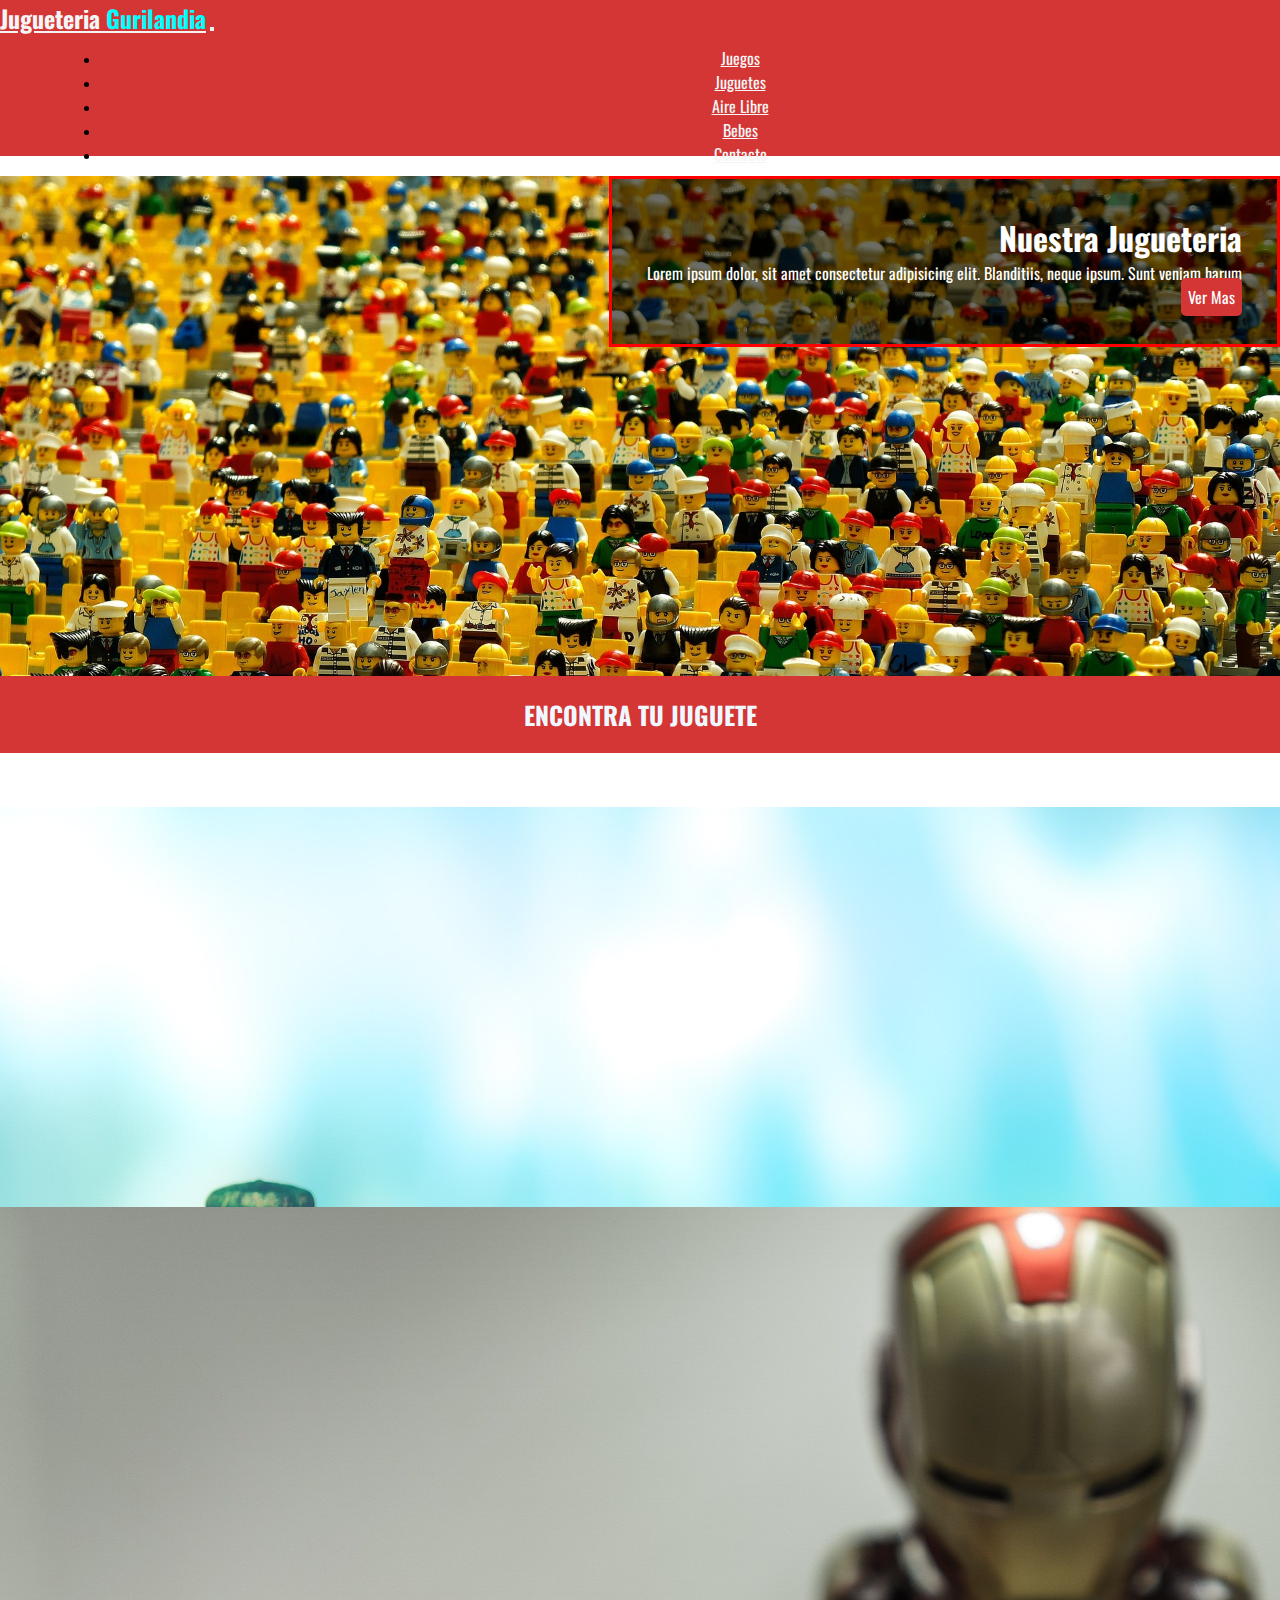
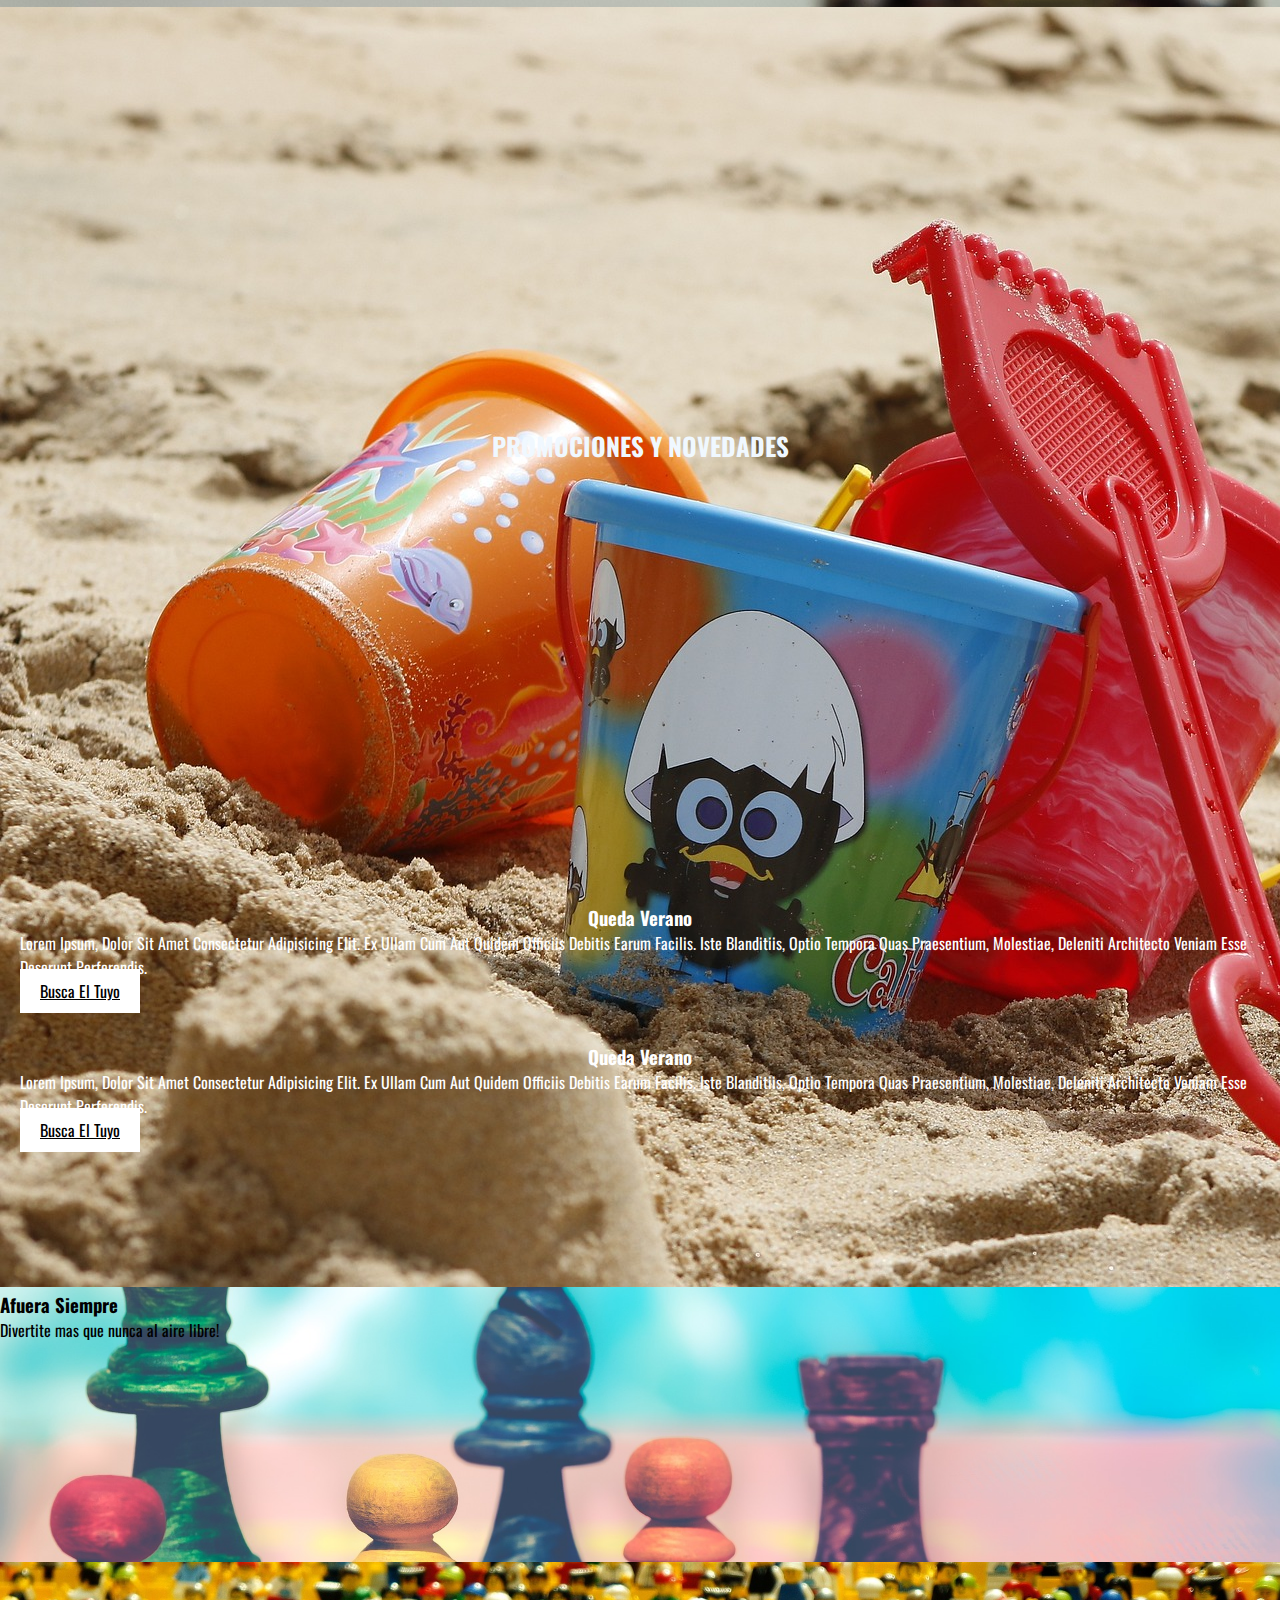
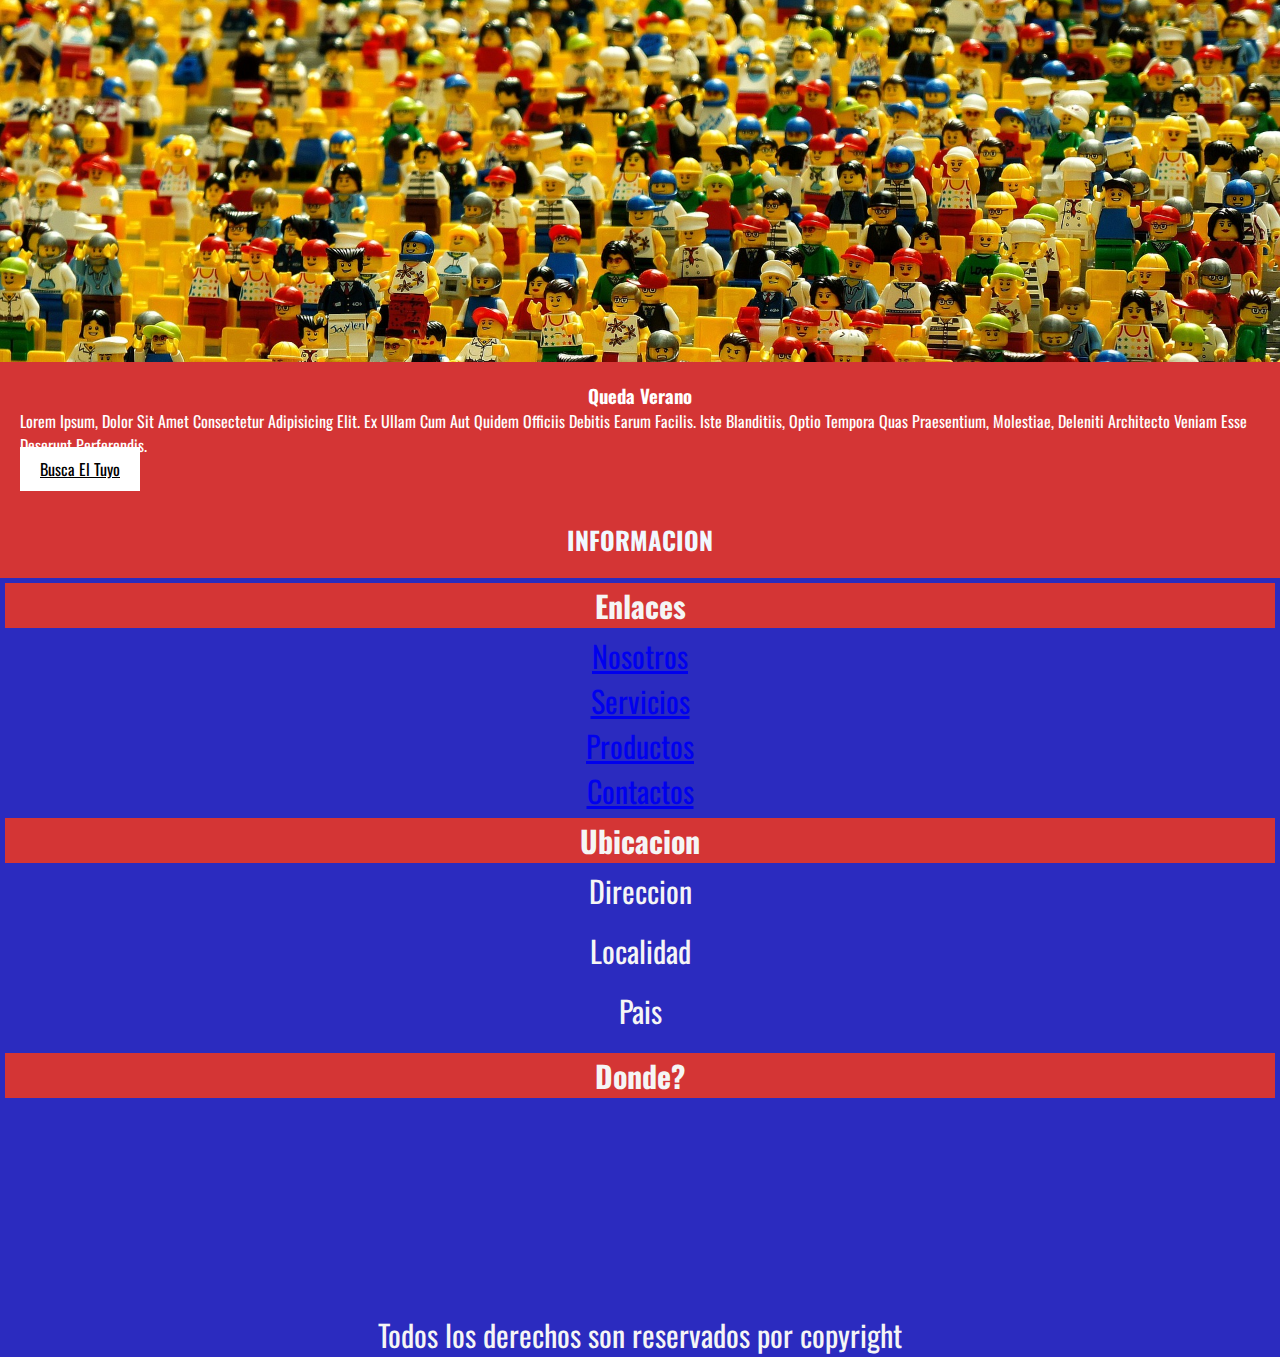
==== index.html @ 67fa8421 "Primer version Pre3" ====
<!DOCTYPE html>
<html lang="es">
<head>
    <meta charset="UTF-8">
    <meta http-equiv="X-UA-Compatible" content="IE=edge">
    <meta name="viewport" content="width=device-width, initial-scale=1.0">
    <link rel="stylesheet" href="css/animate.css">
    <link rel="stylesheet" href="https://cdn.jsdelivr.net/npm/bootstrap@4.6.2/dist/css/bootstrap.min.css"
        integrity="sha384-xOolHFLEh07PJGoPkLv1IbcEPTNtaed2xpHsD9ESMhqIYd0nLMwNLD69Npy4HI+N" crossorigin="anonymous">
    <link rel="stylesheet" href="https://cdnjs.cloudflare.com/ajax/libs/font-awesome/6.2.1/css/all.min.css"
        integrity="sha512-MV7K8+y+gLIBoVD59lQIYicR65iaqukzvf/nwasF0nqhPay5w/9lJmVM2hMDcnK1OnMGCdVK+iQrJ7lzPJQd1w=="
        crossorigin="anonymous" referrerpolicy="no-referrer" />
    <link rel="stylesheet" href="estilos.css">
    <title>Tercera-Preentrega-SantiagoOrtiz</title>
</head>

<body>
    <!-- navbar inicio -->
    <nav class="navbar navbar-expand-md">
        <!-- Brand -->
        <a class="navbar-brand" href="index.html">Jugueteria <span>Gurilandia</span></a>

        <!-- Toggler/collapsibe Button -->
        <button class="navbar-toggler" type="button" data-toggle="collapse" data-target="#collapsibleNavbar">
            <span class="navbar-toggler-icon">
                <i class="fa-solid fa-bars"></i>
            </span>
        </button>

        <!-- Navbar links -->
        <div class="collapse navbar-collapse" id="collapsibleNavbar">
            <ul class="navbar-nav">
                <li class="nav-item">
                    <a class="nav-link" href="juegos.html">juegos</a>
                </li>
                <li class="nav-item">
                    <a class="nav-link" href="juguetes.html">juguetes</a>
                </li>
                <li class="nav-item">
                    <a class="nav-link" href="airelibre.html">aire libre</a>
                </li>
                <li class="nav-item">
                    <a class="nav-link" href="bebe.html">bebes</a>
                </li>
                <li class="nav-item">
                    <a class="nav-link" href="contacto.html">contacto</a>
                </li>
            </ul>
        </div>
    </nav>
    <!-- navbar fin -->

    <!-- jumbotron inicio -->
    <div class="jumbotron">
        <div class="intron">
            <h1>Nuestra Jugueteria</h1>
            <p>Lorem ipsum dolor, sit amet consectetur adipisicing elit. Blanditiis, neque ipsum. Sunt veniam harum</p>
            <a href="Pages/destacados.html">Ver mas</a>
        </div>
    </div>
    <!-- jumbotron fin -->

    <h2 id="sec1">Encontra tu juguete</h2>

    <!-- carousel inicio -->
    <div id="demo" class="carousel slide" data-ride="carousel">

        <!-- Indicators -->
        <ul class="carousel-indicators">
            <li data-target="#demo" data-slide-to="0" class="active"></li>
            <li data-target="#demo" data-slide-to="1"></li>
            <li data-target="#demo" data-slide-to="2"></li>
        </ul>

        <!-- The slideshow -->
        <div class="carousel-inner">
            <div class="carousel-item active">
                <img src="img/chess.jpeg" alt="juegos">
                <div class="carousel-caption">
                    <h3>juegos eternos</h3>
                    <p>Para todas las edades!</p>
                </div>
            </div>
            <div class="carousel-item">
                <img src="img/ironman.jpeg" alt="juguetes">
                <div class="carousel-caption">
                    <h3>clasicos modernos</h3>
                    <p>Jugar hasta coleccionarlos!</p>
                </div>
            </div>
            <div class="carousel-item">
                <img src="img/playa.jpeg" alt="airelibre">
                <div class="carousel-caption">
                    <h3>afuera siempre</h3>
                    <p>Divertite mas que nunca al aire libre!</p>
                </div>
            </div>
        </div>

        <!-- Left and right controls -->
        <a class="carousel-control-prev" href="#demo" data-slide="prev">
            <span class="carousel-control-prev-icon"></span>
        </a>
        <a class="carousel-control-next" href="#demo" data-slide="next">
            <span class="carousel-control-next-icon"></span>
        </a>

    </div>
    <!-- carousel fin -->

    <!-- inicia mi seccion 1 -->

    <h2>promociones y novedades</h2>
    <section class="container-fluid">
        <div class="row">
            <aside class="img-juego img1 col-sm-8"></aside>
            <aside class="titulo-juego col-sm-4">
                <h3>queda verano</h3>
                <p>Lorem ipsum, dolor sit amet consectetur adipisicing elit. Ex ullam cum aut quidem officiis debitis
                    earum facilis. Iste blanditiis, optio tempora quas praesentium, molestiae, deleniti architecto
                    veniam esse deserunt perferendis.</p>
                <a href="#">busca el tuyo</a>
            </aside>
        </div>
    </section>
    <!-- finaliza mi seccion 1 -->

    <!-- inicia mi seccion 2 -->

    <section class="container-fluid">
        <div class="row">
            <aside class="titulo-juego col-sm-4">
                <h3>queda verano</h3>
                <p>Lorem ipsum, dolor sit amet consectetur adipisicing elit. Ex ullam cum aut quidem officiis debitis
                    earum facilis. Iste blanditiis, optio tempora quas praesentium, molestiae, deleniti architecto
                    veniam esse deserunt perferendis.</p>
                <a href="#">busca el tuyo</a>
            </aside>
            <aside class="img-juego img2 col-sm-8"></aside>
        </div>
    </section>
    <!-- finaliza mi seccion 2 -->

    <!-- inicia mi seccion 3 -->

    <section class="container-fluid">
        <div class="row">
            <aside class="img-juego img3 col-sm-8"></aside>
            <aside class="titulo-juego col-sm-4">
                <h3>queda verano</h3>
                <p>Lorem ipsum, dolor sit amet consectetur adipisicing elit. Ex ullam cum aut quidem officiis debitis
                    earum facilis. Iste blanditiis, optio tempora quas praesentium, molestiae, deleniti architecto
                    veniam esse deserunt perferendis.</p>
                <a href="#">busca el tuyo</a>
            </aside>
        </div>
    </section>
    <!-- finaliza mi seccion 3 -->



    <!-- footer inicia -->
    <footer class="container-fliud">

        <h2 id="sec3">Informacion</h2>

        <div class="datos row">
            <div class="f-enlace col-sm-4">
                <h4>Enlaces</h4>
                <ul>
                    <li><a href="#"> Nosotros</a></li>
                    <li><a href="#"> Servicios</a></li>
                    <li><a href="#"> Productos</a></li>
                    <li><a href="#"> Contactos</a></li>
                </ul>
            </div>
            <div class="f-dire col-sm-4">
                <h4>Ubicacion</h4>
                <p>Direccion</p>
                <p>Localidad</p>
                <p>Pais</p>
            </div>
            <div class="f-mapa col-sm-4">
                <h4>Donde?</h4>
                <iframe
                    src="https://www.google.com/maps/embed?pb=!1m18!1m12!1m3!1d50801.54907429106!2d-57.01894530921356!3d-37.26913119642189!2m3!1f0!2f0!3f0!3m2!1i1024!2i768!4f13.1!3m3!1m2!1s0x959b6099701f5169%3A0x3ff123eb47c01791!2sJuguelandia!5e0!3m2!1ses-419!2sar!4v1675215960661!5m2!1ses-419!2sar"
                    width="100%" height="200" style="border:0;" allowfullscreen="" loading="lazy"
                    referrerpolicy="no-referrer-when-downgrade"></iframe>
            </div>
        </div>

        <p>Todos los derechos son reservados por copyright</p>
        <div class="redes">
            <a href="https://es-la.facebook.com/"><i class="fa-brands fa-facebook"></i></a>
            <a href="https://www.instagram.com/"><i class="fa-brands fa-instagram"></i></a>
            <a href="https://web.whatsapp.com/"><i class="fa-brands fa-whatsapp"></i></a>
        </div>
    </footer>
    <a href="#" class="subir">
        <i class="fa-regular fa-chevron-up"></i>
    </a>

    <!-- footer finaliza -->


    <script src="js/wow.min.js"></script>
    <script>
        new WOW().init();
    </script>

    <script src="https://cdn.jsdelivr.net/npm/jquery@3.5.1/dist/jquery.slim.min.js"
        integrity="sha384-DfXdz2htPH0lsSSs5nCTpuj/zy4C+OGpamoFVy38MVBnE+IbbVYUew+OrCXaRkfj" crossorigin="anonymous">
    </script>
    <script src="https://cdn.jsdelivr.net/npm/popper.js@1.16.1/dist/umd/popper.min.js"
        integrity="sha384-9/reFTGAW83EW2RDu2S0VKaIzap3H66lZH81PoYlFhbGU+6BZp6G7niu735Sk7lN" crossorigin="anonymous">
    </script>
    <script src="https://cdn.jsdelivr.net/npm/bootstrap@4.6.2/dist/js/bootstrap.min.js"
        integrity="sha384-+sLIOodYLS7CIrQpBjl+C7nPvqq+FbNUBDunl/OZv93DB7Ln/533i8e/mZXLi/P+" crossorigin="anonymous">
    </script>
</body>
</html>
---- estilos.css ----
@import url("https://fonts.googleapis.com/css2?family=Oswald:wght@200;300;400;500;600;700&display=swap");
* {
  padding: 0;
  margin: 0;
  box-sizing: border-box;
}

.navbar {
  background-color: rgb(212, 53, 53);
  text-transform: capitalize;
}

.navbar a {
  color: whitesmoke;
  font-family: "Oswald", sans-serif;
}

.collapse {
  transform: translate(100px, 10px);
}

.navbar-brand {
  font-weight: bold;
  font-size: x-large;
}

.navbar-brand span {
  color: aqua !important;
}

.navbar-nav {
  margin-bottom: 20px;
}

.navbar-toggler i {
  color: whitesmoke;
  font-size: 25px;
  padding-top: 2px;
}

.nav-item {
  text-align: center;
}

.nav-item:hover {
  background-color: rgb(212, 53, 53);
  text-decoration: none;
}

.nav-link:hover {
  color: rgb(49, 46, 46);
  border-radius: 5px;
}

.jumbotron {
  height: 500px;
  background-color: rgb(212, 53, 53);
  background-image: url(img/legofondo.jpeg);
  background-size: cover;
  background-position: center;
  color: azure;
  text-align: end;
  border-radius: 0%;
  margin-bottom: 0%;
}

.intron {
  color: white;
  width: auto;
  float: right;
  background-color: rgba(0, 0, 0, 0.575);
  border: 3px solid red;
  padding: 35px;
  font-family: "Oswald", sans-serif;
}

.intron a {
  text-decoration: none;
  color: white;
  background-color: rgb(212, 53, 53);
  padding: 7px;
  border-radius: 5px;
  text-transform: capitalize;
}

.intron a:hover {
  color: black;
  text-decoration: none;
  border: 2px solid red;
}

h2 {
  text-align: center;
  background-color: rgb(212, 53, 53);
  color: aliceblue;
  font-size: 25px;
  font-weight: bolder;
  font-family: "Oswald", sans-serif;
  text-transform: uppercase;
  padding: 20px;
  margin-bottom: 0;
}

.carousel-item {
  height: 400px;
  background-size: cover !important;
  background-position: center !important;
}

.carousel-caption {
  font-family: "Oswald", sans-serif;
  color: black;
}

.carousel-caption h3 {
  text-transform: capitalize;
}

.img-juego {
  background-color: rgb(212, 53, 53);
  background-image: url(img/toymanonene.jpeg);
  background-size: cover;
  background-position: center;
  height: 400px;
}

.titulo-juego {
  background-color: rgb(212, 53, 53);
  color: white;
  text-transform: capitalize;
  font-family: "Oswald", sans-serif;
  padding: 20PX;
}

h3::selection {
  background-color: white;
  color: rgb(212, 53, 53);
}

p::selection {
  background-color: white;
  color: rgb(212, 53, 53);
}

.titulo-juego h3 {
  text-align: center;
}

.titulo-juego a {
  color: black;
  background-color: white;
  padding: 10px 20px;
}

.img2 {
  background-image: url(img/chess.jpeg);
}

.img3 {
  background-image: url(img/legofondo.jpeg);
}

h4 {
  text-align: center;
  background-color: rgb(212, 53, 53);
  border: 5px solid rgb(43, 43, 191);
}

footer {
  text-align: center;
  font-size: 30px;
  background-color: rgb(43, 43, 191);
  color: whitesmoke;
  font-family: "Oswald", sans-serif;
}

footer p {
  margin-bottom: 15px;
}

footer i {
  font-size: 50px;
  letter-spacing: 20px;
  color: rgb(212, 53, 53);
}

.subir {
  height: 10px;
  width: 10px;
  color: rgb(212, 53, 53);
  position: fixed;
  right: 40px;
  bottom: 40px;
  font-size: 30px;
  text-align: center;
  line-height: 40px;
}

/*# sourceMappingURL=estilos.css.map */
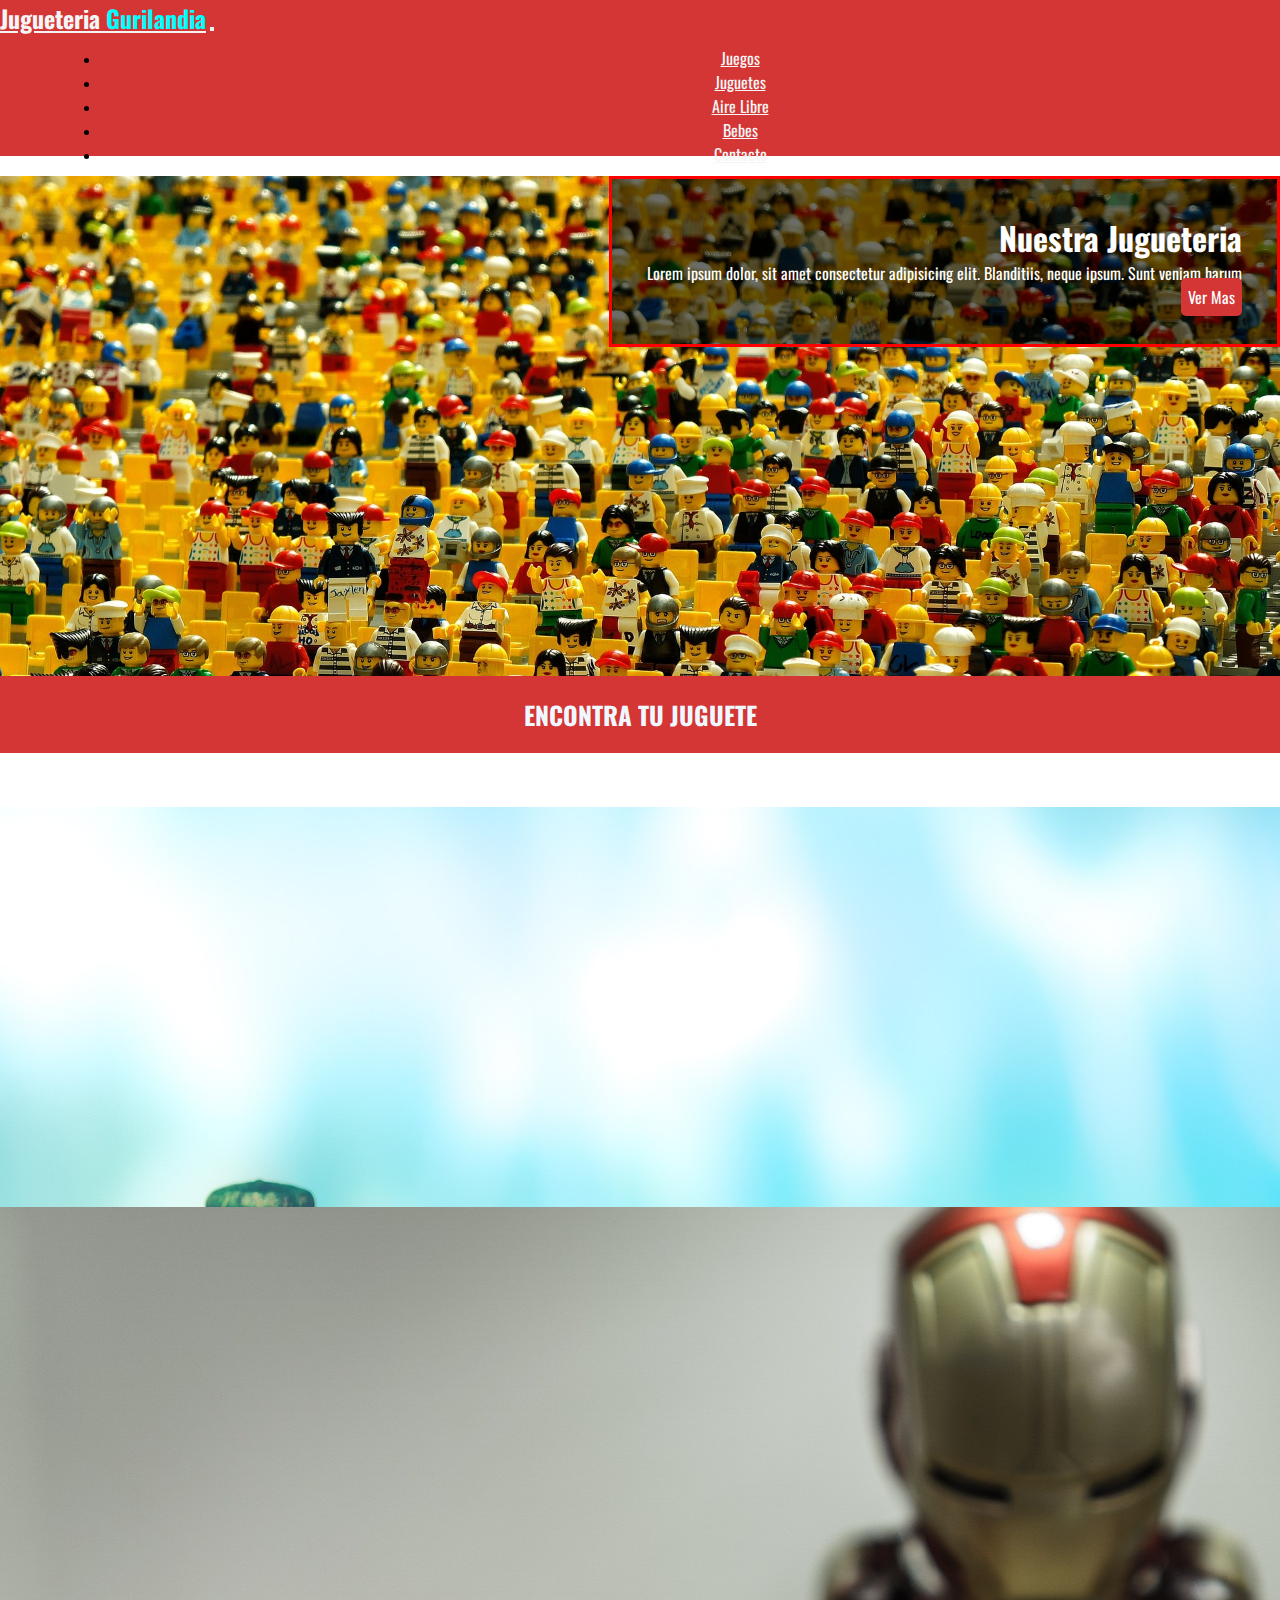
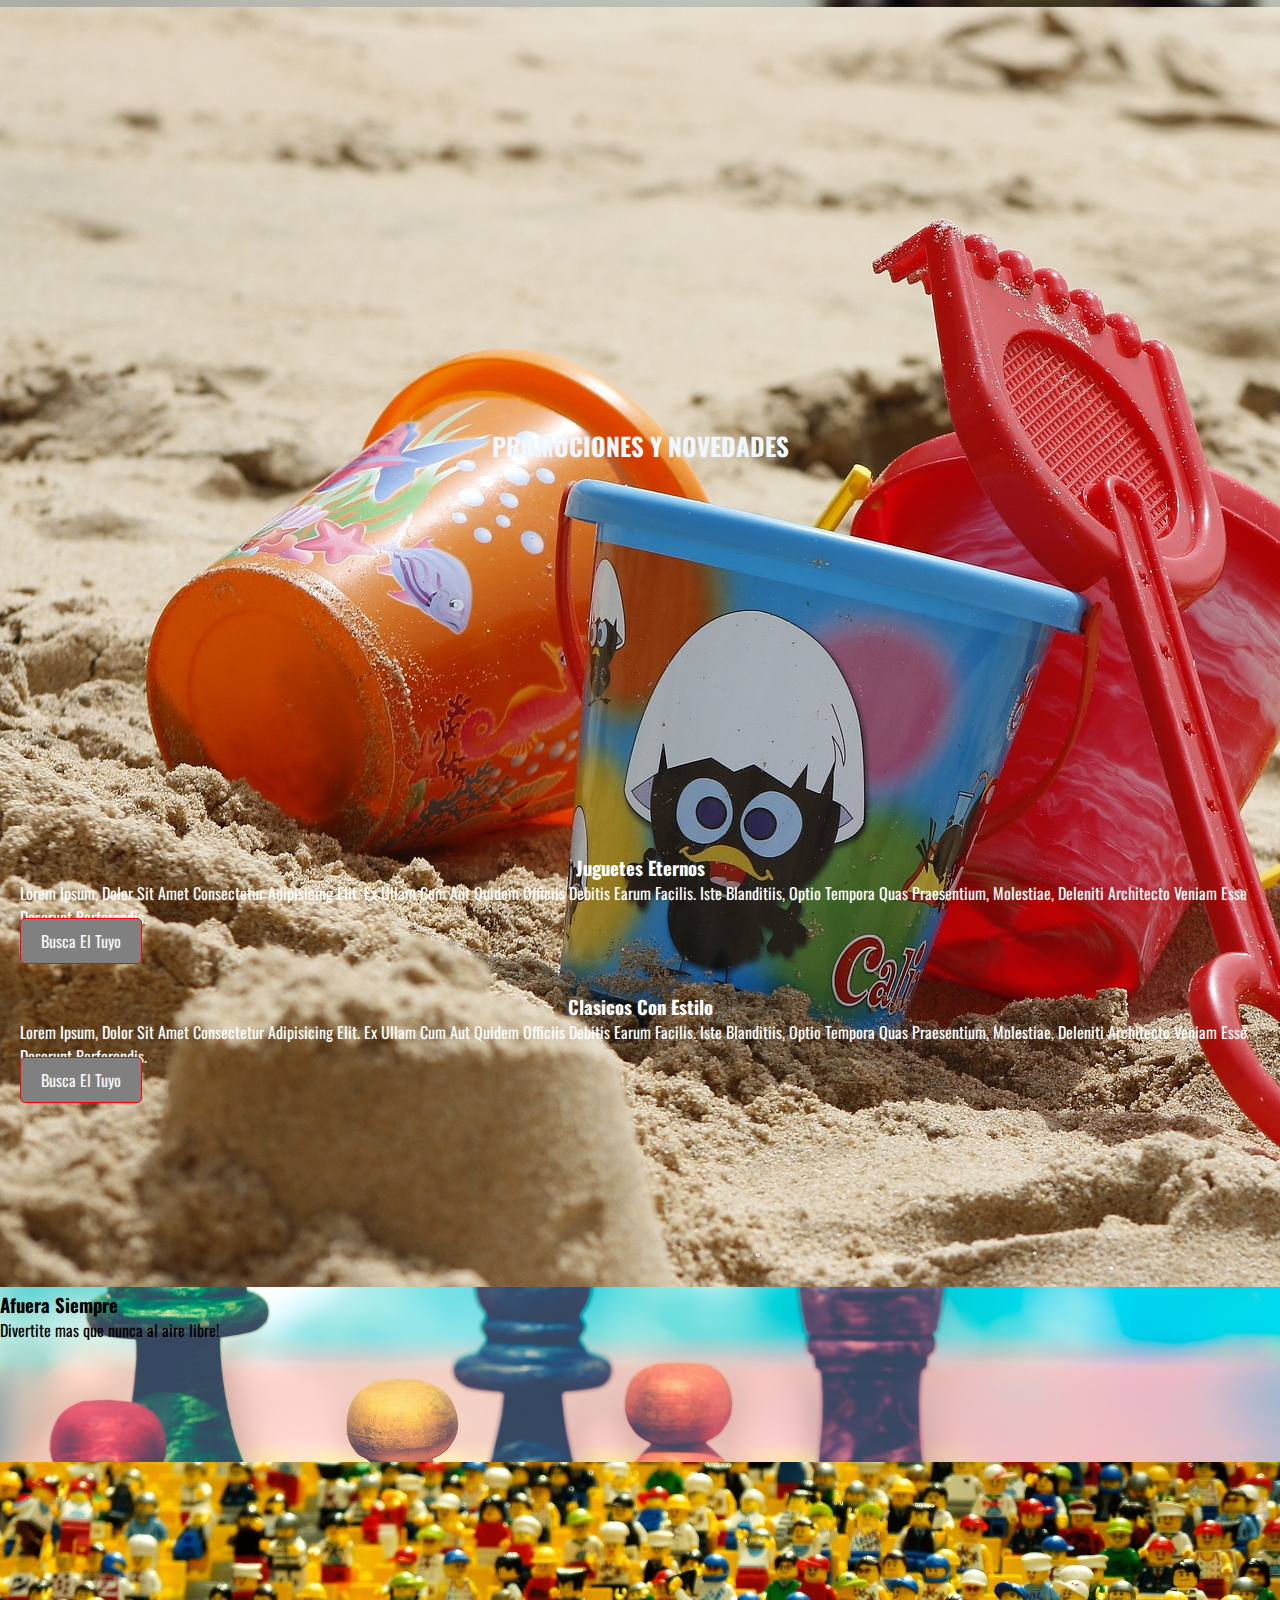
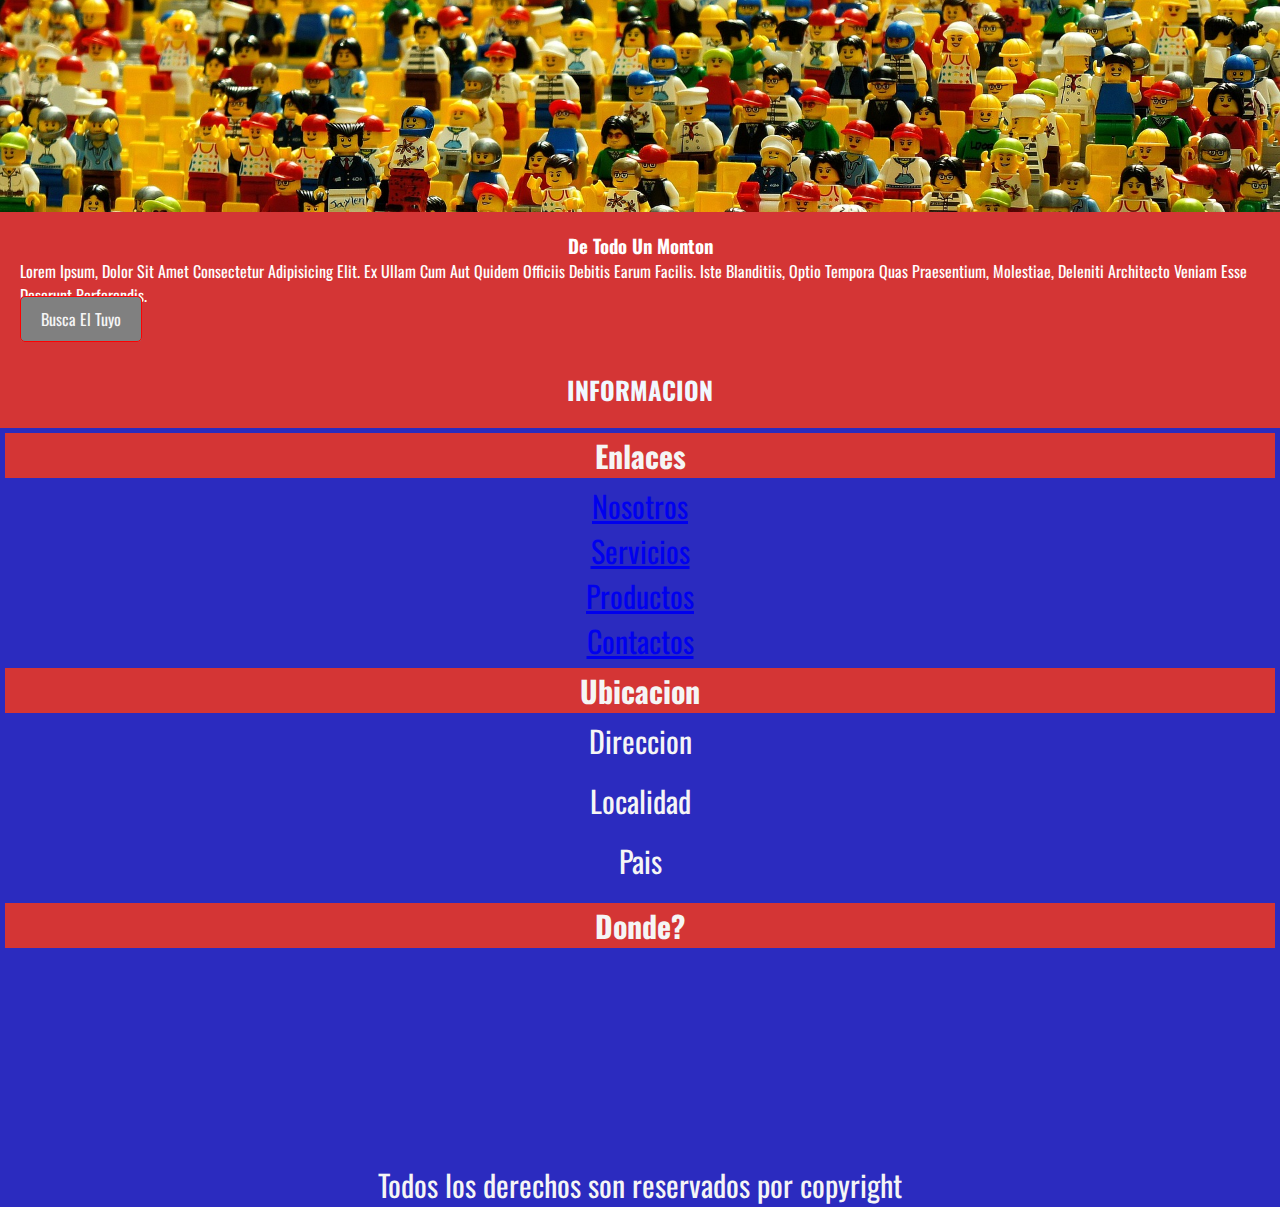
==== commit e5288e8f: "Fix PRE3" ====
--- a/index.html
+++ b/index.html
@@ -111,15 +111,16 @@
     <!-- inicia mi seccion 1 -->
 
     <h2>promociones y novedades</h2>
+
     <section class="container-fluid">
         <div class="row">
             <aside class="img-juego img1 col-sm-8"></aside>
             <aside class="titulo-juego col-sm-4">
-                <h3>queda verano</h3>
+                <h3>juguetes eternos</h3>
                 <p>Lorem ipsum, dolor sit amet consectetur adipisicing elit. Ex ullam cum aut quidem officiis debitis
                     earum facilis. Iste blanditiis, optio tempora quas praesentium, molestiae, deleniti architecto
                     veniam esse deserunt perferendis.</p>
-                <a href="#">busca el tuyo</a>
+                <a href="juguetes.html">busca el tuyo</a>
             </aside>
         </div>
     </section>
@@ -130,11 +131,11 @@
     <section class="container-fluid">
         <div class="row">
             <aside class="titulo-juego col-sm-4">
-                <h3>queda verano</h3>
+                <h3>Clasicos con estilo</h3>
                 <p>Lorem ipsum, dolor sit amet consectetur adipisicing elit. Ex ullam cum aut quidem officiis debitis
                     earum facilis. Iste blanditiis, optio tempora quas praesentium, molestiae, deleniti architecto
                     veniam esse deserunt perferendis.</p>
-                <a href="#">busca el tuyo</a>
+                <a href="juegos.html">busca el tuyo</a>
             </aside>
             <aside class="img-juego img2 col-sm-8"></aside>
         </div>
@@ -147,11 +148,11 @@
         <div class="row">
             <aside class="img-juego img3 col-sm-8"></aside>
             <aside class="titulo-juego col-sm-4">
-                <h3>queda verano</h3>
+                <h3>de todo un monton</h3>
                 <p>Lorem ipsum, dolor sit amet consectetur adipisicing elit. Ex ullam cum aut quidem officiis debitis
                     earum facilis. Iste blanditiis, optio tempora quas praesentium, molestiae, deleniti architecto
                     veniam esse deserunt perferendis.</p>
-                <a href="#">busca el tuyo</a>
+                <a href="airelibre.html">busca el tuyo</a>
             </aside>
         </div>
     </section>
--- a/estilos.css
+++ b/estilos.css
@@ -9,47 +9,38 @@
   background-color: rgb(212, 53, 53);
   text-transform: capitalize;
 }
-
+.navbar .navbar-toggler i {
+  color: whitesmoke;
+  font-size: 25px;
+  padding-top: 2px;
+}
 .navbar a {
   color: whitesmoke;
   font-family: "Oswald", sans-serif;
 }
-
-.collapse {
-  transform: translate(100px, 10px);
-}
-
-.navbar-brand {
+.navbar .navbar-brand {
   font-weight: bold;
   font-size: x-large;
 }
-
-.navbar-brand span {
+.navbar .navbar-brand span {
   color: aqua !important;
 }
-
-.navbar-nav {
+.navbar .collapse {
+  transform: translate(100px, 10px);
+}
+.navbar .collapse .navbar-nav {
   margin-bottom: 20px;
 }
-
-.navbar-toggler i {
-  color: whitesmoke;
-  font-size: 25px;
-  padding-top: 2px;
-}
-
-.nav-item {
+.navbar .collapse .navbar-nav .nav-item {
   text-align: center;
 }
-
-.nav-item:hover {
+.navbar .collapse .navbar-nav .nav-item .nav-link:hover {
+  color: rgb(49, 46, 46);
+  border-radius: 5px;
+}
+.navbar .collapse .navbar-nav .nav-item:hover {
   background-color: rgb(212, 53, 53);
   text-decoration: none;
-}
-
-.nav-link:hover {
-  color: rgb(49, 46, 46);
-  border-radius: 5px;
 }
 
 .jumbotron {
@@ -63,8 +54,7 @@
   border-radius: 0%;
   margin-bottom: 0%;
 }
-
-.intron {
+.jumbotron .intron {
   color: white;
   width: auto;
   float: right;
@@ -73,8 +63,7 @@
   padding: 35px;
   font-family: "Oswald", sans-serif;
 }
-
-.intron a {
+.jumbotron .intron a {
   text-decoration: none;
   color: white;
   background-color: rgb(212, 53, 53);
@@ -82,11 +71,21 @@
   border-radius: 5px;
   text-transform: capitalize;
 }
-
-.intron a:hover {
+.jumbotron .intron a:hover {
   color: black;
   text-decoration: none;
   border: 2px solid red;
+}
+
+.carousel-item {
+  height: 400px;
+}
+.carousel-item .carousel-caption {
+  font-family: "Oswald", sans-serif;
+  color: black;
+}
+.carousel-item .carousel-caption h3 {
+  text-transform: capitalize;
 }
 
 h2 {
@@ -101,35 +100,29 @@
   margin-bottom: 0;
 }
 
-.carousel-item {
-  height: 400px;
-  background-size: cover !important;
-  background-position: center !important;
-}
-
-.carousel-caption {
-  font-family: "Oswald", sans-serif;
-  color: black;
-}
-
-.carousel-caption h3 {
-  text-transform: capitalize;
-}
-
-.img-juego {
-  background-color: rgb(212, 53, 53);
-  background-image: url(img/toymanonene.jpeg);
-  background-size: cover;
-  background-position: center;
-  height: 400px;
-}
-
 .titulo-juego {
   background-color: rgb(212, 53, 53);
   color: white;
   text-transform: capitalize;
   font-family: "Oswald", sans-serif;
   padding: 20PX;
+}
+.titulo-juego h3 {
+  text-align: center;
+}
+.titulo-juego a {
+  color: whitesmoke;
+  background-color: grey;
+  border: 1px solid red;
+  padding: 10px 20px;
+  text-decoration: none;
+  border-radius: 5px;
+}
+.titulo-juego a:hover {
+  background-color: rgb(212, 53, 53);
+  border: 2px solid black;
+  color: black;
+  border-radius: 5px;
 }
 
 h3::selection {
@@ -142,14 +135,12 @@
   color: rgb(212, 53, 53);
 }
 
-.titulo-juego h3 {
-  text-align: center;
-}
-
-.titulo-juego a {
-  color: black;
-  background-color: white;
-  padding: 10px 20px;
+.img-juego {
+  background-color: rgb(212, 53, 53);
+  background-image: url(img/toymanonene.jpeg);
+  background-size: cover;
+  background-position: center;
+  height: 350px;
 }
 
 .img2 {
@@ -173,11 +164,9 @@
   color: whitesmoke;
   font-family: "Oswald", sans-serif;
 }
-
 footer p {
   margin-bottom: 15px;
 }
-
 footer i {
   font-size: 50px;
   letter-spacing: 20px;
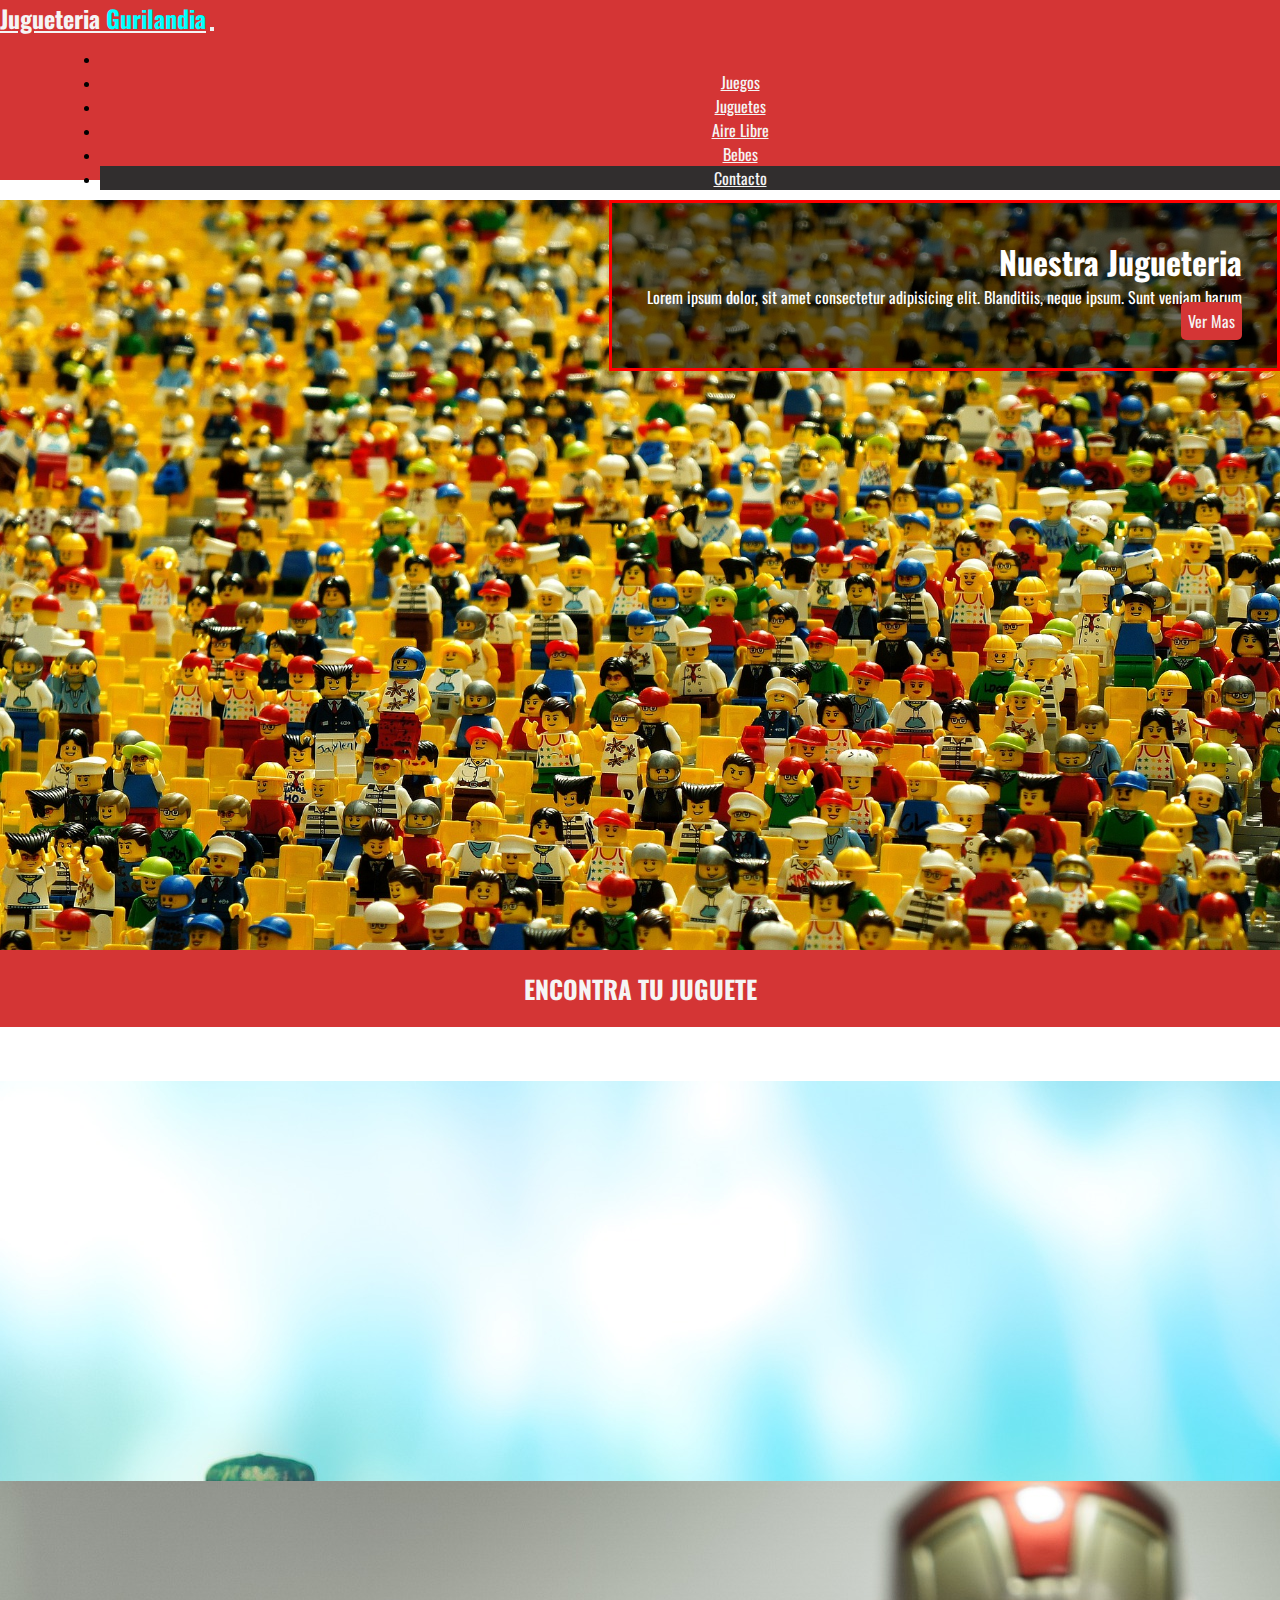
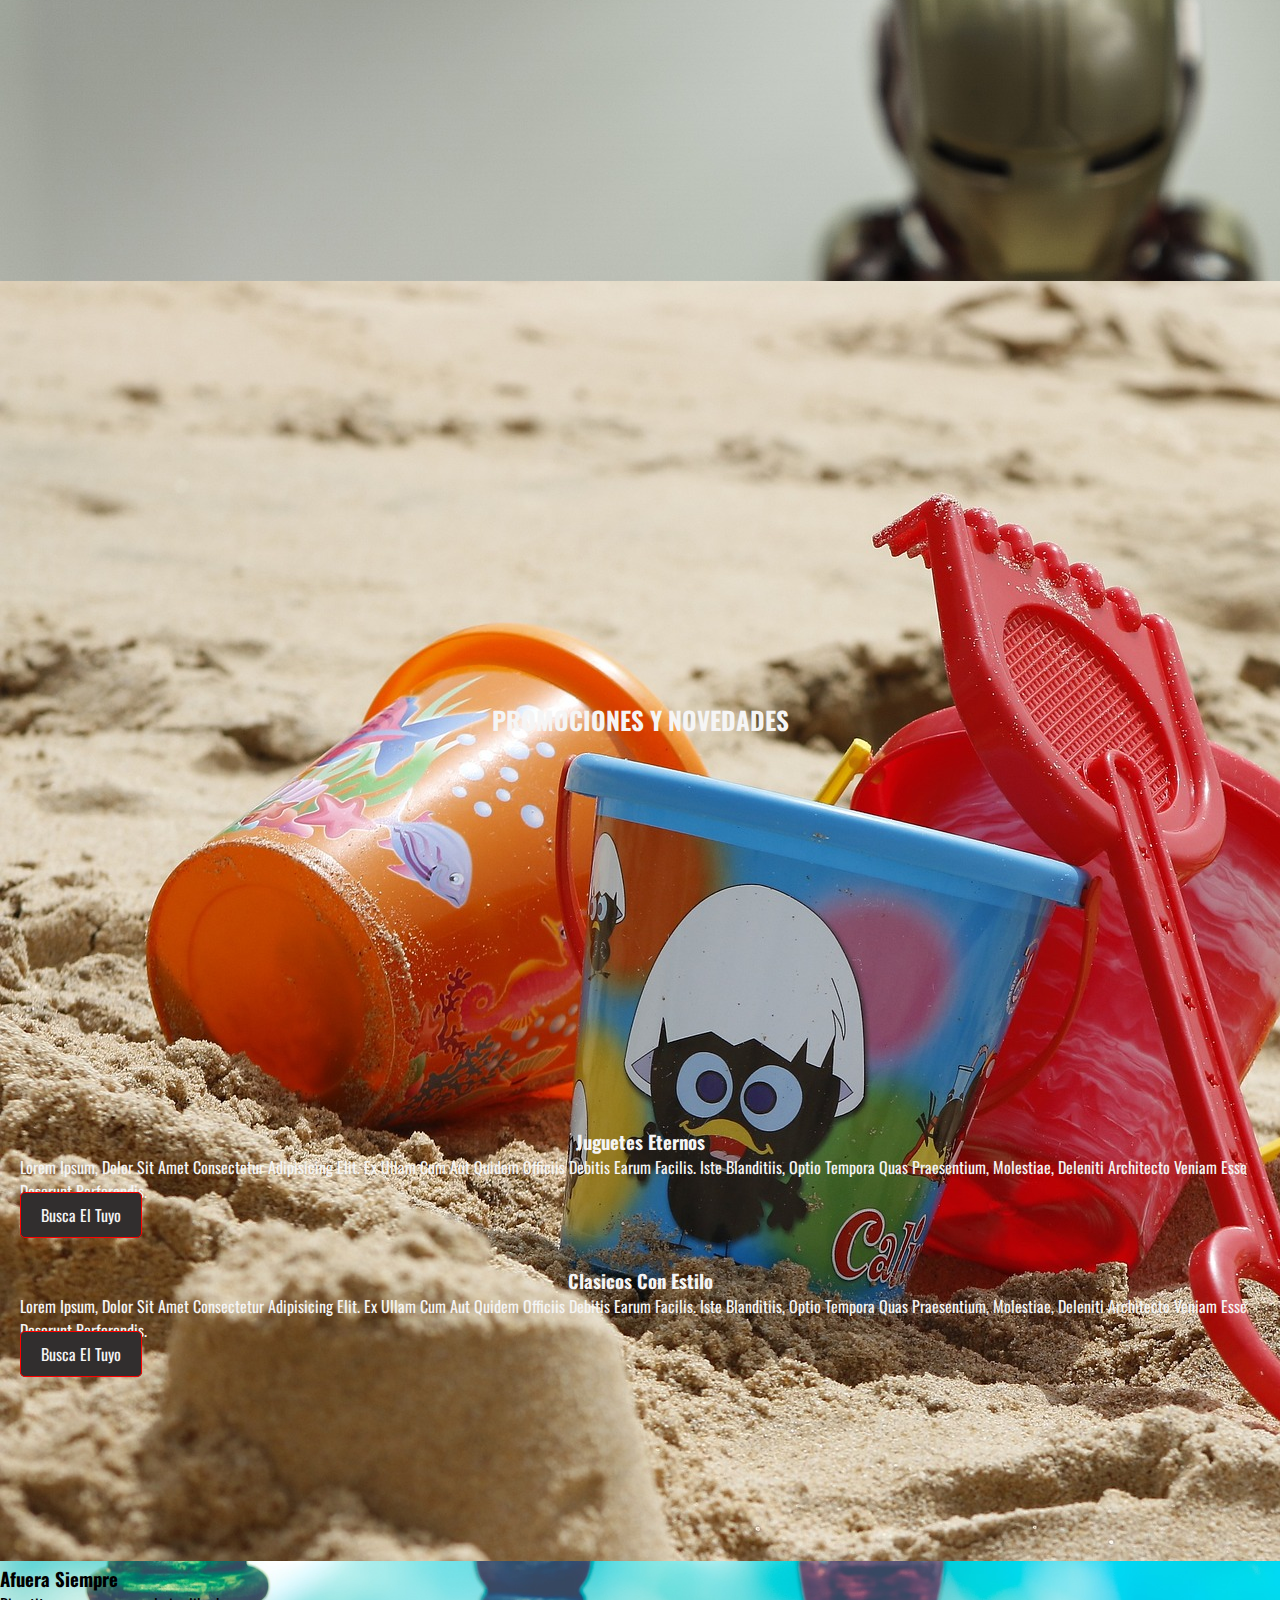
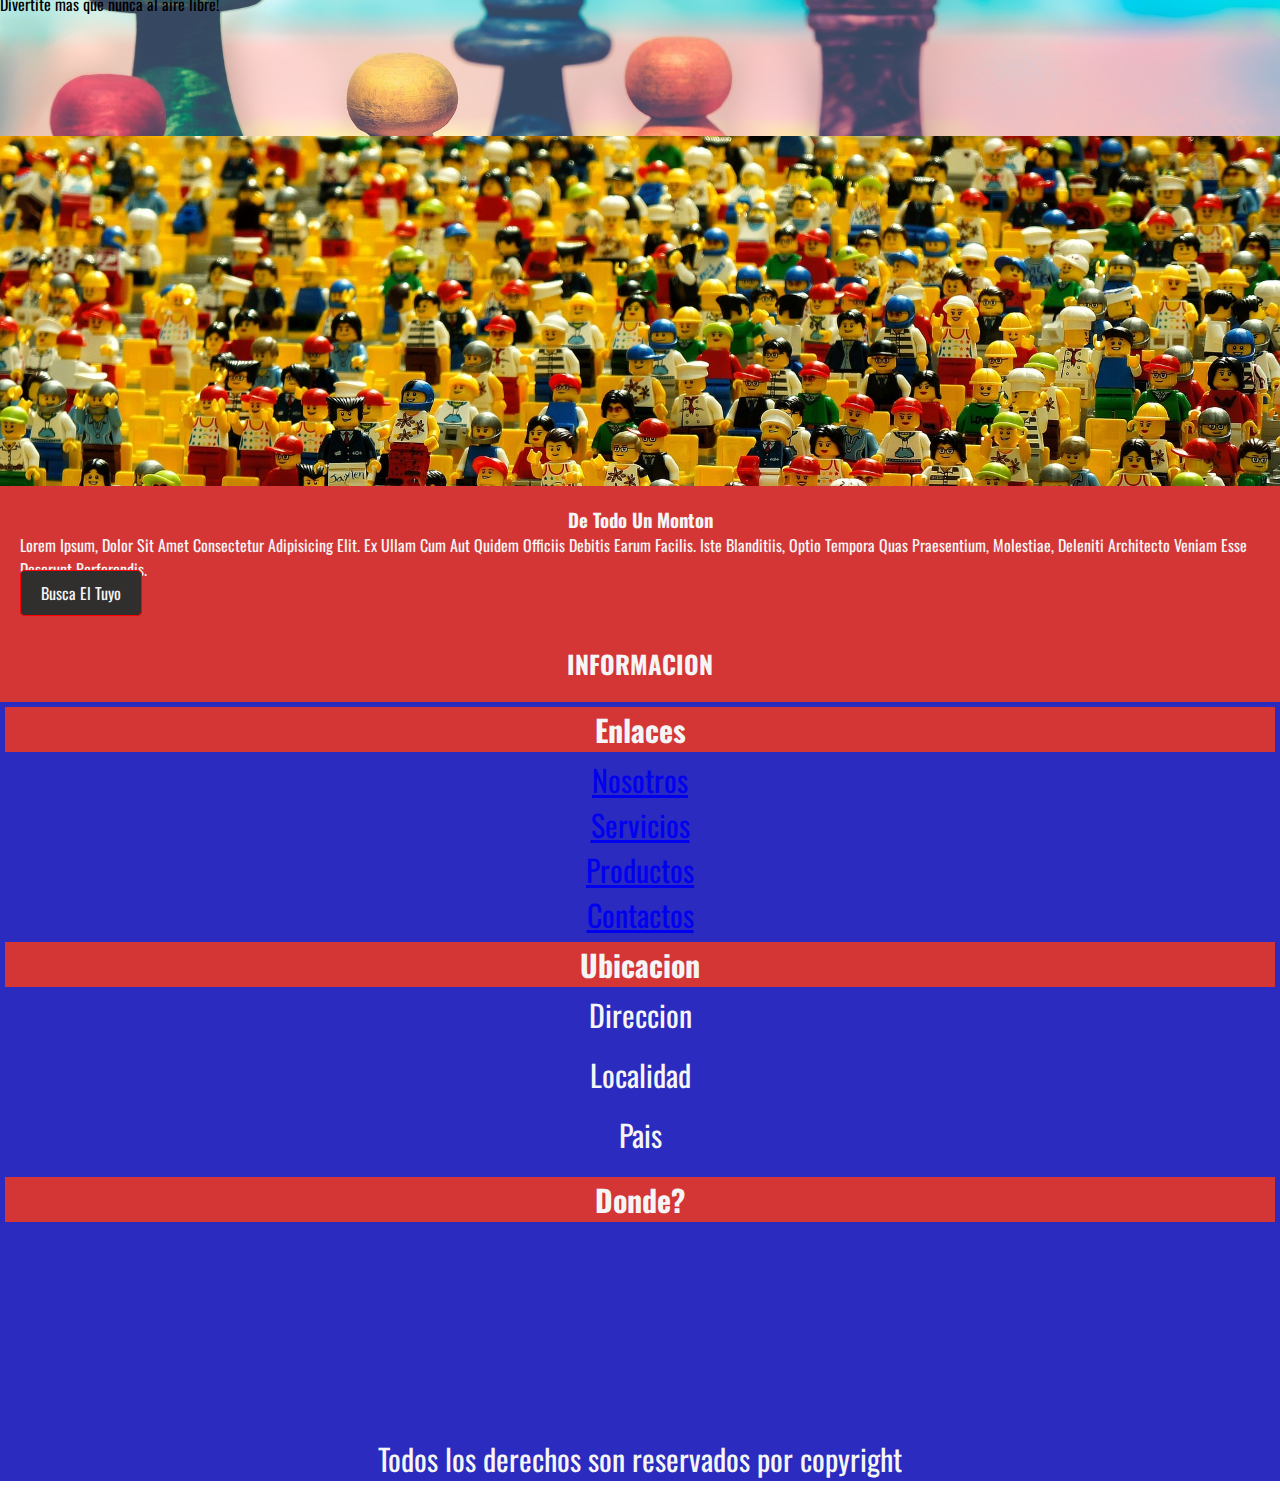
==== commit 57f2eb0f: "Fix Final" ====
--- a/index.html
+++ b/index.html
@@ -4,6 +4,8 @@
     <meta charset="UTF-8">
     <meta http-equiv="X-UA-Compatible" content="IE=edge">
     <meta name="viewport" content="width=device-width, initial-scale=1.0">
+    <meta name="description" content="Jugueteria compra de juguetes y juegos">
+    <meta name="keywords" content="juegos, jugueteria, articulos de playa, juguetes, inflables, toys">
     <link rel="stylesheet" href="css/animate.css">
     <link rel="stylesheet" href="https://cdn.jsdelivr.net/npm/bootstrap@4.6.2/dist/css/bootstrap.min.css"
         integrity="sha384-xOolHFLEh07PJGoPkLv1IbcEPTNtaed2xpHsD9ESMhqIYd0nLMwNLD69Npy4HI+N" crossorigin="anonymous">
@@ -30,6 +32,9 @@
         <!-- Navbar links -->
         <div class="collapse navbar-collapse" id="collapsibleNavbar">
             <ul class="navbar-nav">
+                <li class="nav-item">
+                    <a class="nav-link" href="index.html"></a>
+                </li>
                 <li class="nav-item">
                     <a class="nav-link" href="juegos.html">juegos</a>
                 </li>
--- a/estilos.css
+++ b/estilos.css
@@ -42,9 +42,12 @@
   background-color: rgb(212, 53, 53);
   text-decoration: none;
 }
+.navbar .collapse .navbar-nav li:nth-child(6) {
+  background-color: rgb(49, 46, 46);
+}
 
 .jumbotron {
-  height: 500px;
+  height: calc(100vh - 150px);
   background-color: rgb(212, 53, 53);
   background-image: url(img/legofondo.jpeg);
   background-size: cover;
@@ -65,14 +68,14 @@
 }
 .jumbotron .intron a {
   text-decoration: none;
-  color: white;
+  color: whitesmoke;
   background-color: rgb(212, 53, 53);
   padding: 7px;
   border-radius: 5px;
   text-transform: capitalize;
 }
 .jumbotron .intron a:hover {
-  color: black;
+  color: rgb(49, 46, 46);
   text-decoration: none;
   border: 2px solid red;
 }
@@ -91,7 +94,7 @@
 h2 {
   text-align: center;
   background-color: rgb(212, 53, 53);
-  color: aliceblue;
+  color: whitesmoke;
   font-size: 25px;
   font-weight: bolder;
   font-family: "Oswald", sans-serif;
@@ -102,7 +105,7 @@
 
 .titulo-juego {
   background-color: rgb(212, 53, 53);
-  color: white;
+  color: whitesmoke;
   text-transform: capitalize;
   font-family: "Oswald", sans-serif;
   padding: 20PX;
@@ -112,7 +115,7 @@
 }
 .titulo-juego a {
   color: whitesmoke;
-  background-color: grey;
+  background-color: rgb(49, 46, 46);
   border: 1px solid red;
   padding: 10px 20px;
   text-decoration: none;
@@ -120,8 +123,8 @@
 }
 .titulo-juego a:hover {
   background-color: rgb(212, 53, 53);
-  border: 2px solid black;
-  color: black;
+  border: 2px solid rgb(49, 46, 46);
+  color: rgb(49, 46, 46);
   border-radius: 5px;
 }
 
@@ -163,6 +166,7 @@
   background-color: rgb(43, 43, 191);
   color: whitesmoke;
   font-family: "Oswald", sans-serif;
+  text-decoration: none;
 }
 footer p {
   margin-bottom: 15px;
@@ -176,7 +180,7 @@
 .subir {
   height: 10px;
   width: 10px;
-  color: rgb(212, 53, 53);
+  color: whitesmoke;
   position: fixed;
   right: 40px;
   bottom: 40px;
@@ -185,4 +189,75 @@
   line-height: 40px;
 }
 
+.contenedor {
+  min-height: 600px;
+  width: 100%;
+  background-color: rgb(212, 53, 53);
+  display: grid;
+  grid-template-columns: 1fr 1fr 1fr;
+  grid-template-rows: repeat(3, 300px);
+  padding: 10px;
+}
+
+.item {
+  border: 1px solid red;
+  background-image: url(img/toymanonene.jpeg);
+  background-size: 85%;
+  background-repeat: no-repeat;
+  background-position: center;
+}
+
+.item:hover {
+  transition: all 0.9s;
+  background-size: 125%;
+}
+
+.item1 {
+  background-color: #b22121;
+  background-image: url(img/img1.jpeg);
+}
+
+.item2 {
+  background-color: #d82e2e;
+  background-image: url(img/img2.jpeg);
+}
+
+.item3 {
+  background-color: #e05959;
+  background-image: url(img/img3.jpeg);
+}
+
+.item4 {
+  background-color: #bd1b1b;
+  background-image: url(img/img4.jpeg);
+}
+
+.item5 {
+  background-color: #d41e1e;
+  background-image: url(img/img5.jpeg);
+}
+
+.item6 {
+  background-color: #e12a2a;
+  background-image: url(img/img6.jpeg);
+}
+
+.item7 {
+  background-color: #eb5a5a;
+  background-image: url(img/img7.jpeg);
+  filter: hue-rotate(200deg);
+}
+
+.item8 {
+  background-color: #ed7171;
+  background-image: url(img/img8.jpeg);
+  filter: hue-rotate(200deg);
+}
+
+.item9 {
+  background-color: #f08787;
+  background-image: url(img/img9.jpeg);
+  filter: hue-rotate(200deg);
+}
+
 /*# sourceMappingURL=estilos.css.map */
